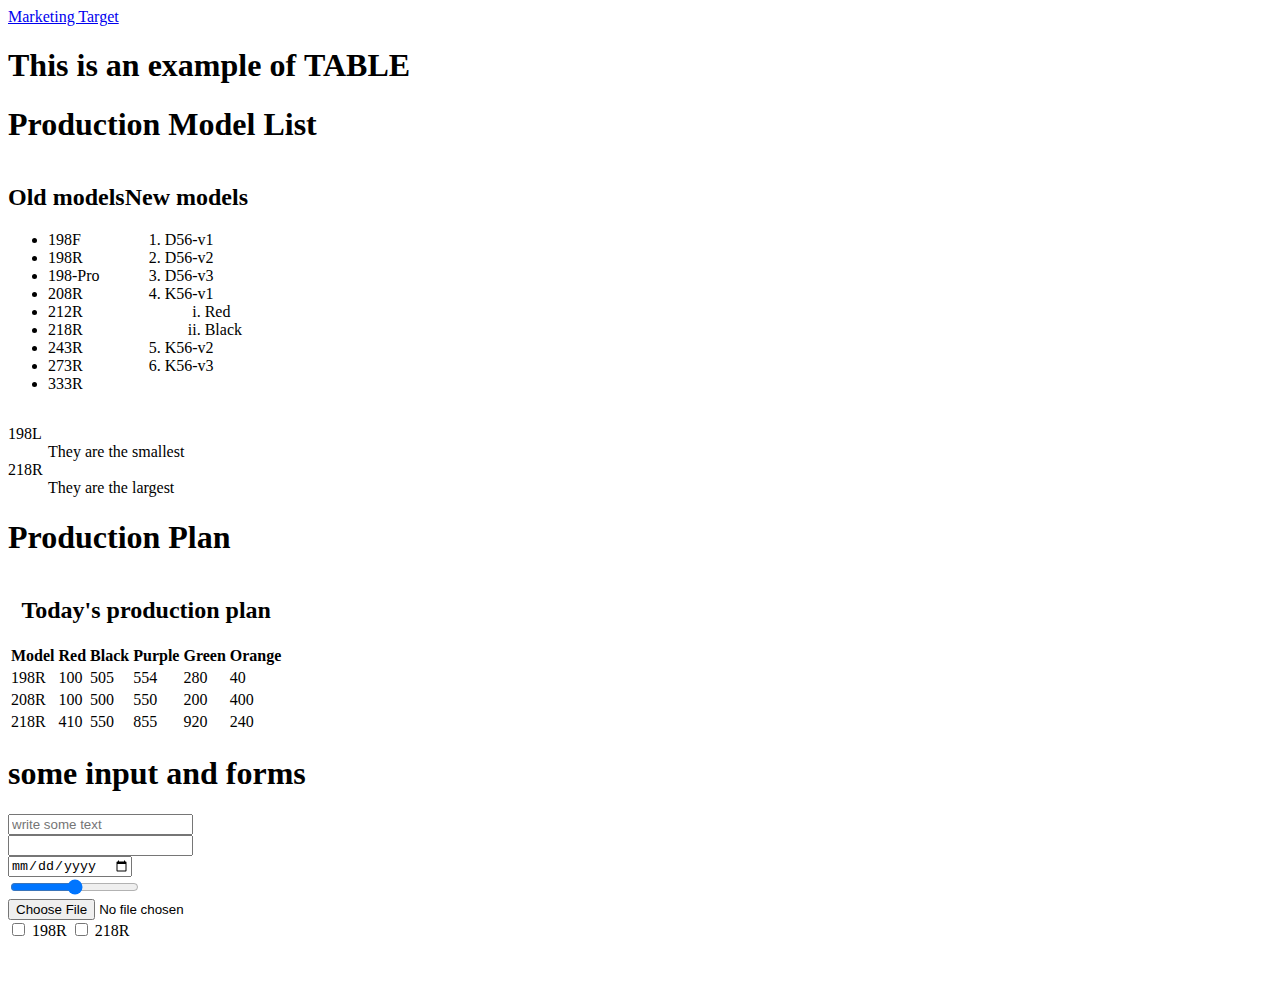
==== index.html @ c1c307e3 "Initial commit" ====
<!DOCTYPE html>
<html lang="en">
<head>
    <meta charset="UTF-8">
    <meta http-equiv="X-UA-Compatible" content="IE=edge">
    <meta name="viewport" content="width=device-width, initial-scale=1.0">
    <title>Document</title>
</head>
<style>
    #name {
        display: flex;
    }
    #main div{
        flex:1;
    }
</style>
<body>
    <header>
        <a href="capture1111.png" target="_blank">Marketing Target</a>
    </header>
    <main>
        <h1>This is an example of <strong>TABLE</strong></h1>
        <article>
            <h1>Production Model List</h1>
            <div id="name">    <!--id="name"-->
                <span>
                    <h2>Old models</h2>
                    <ul>
                        <li>198F</li>
                        <li>198R</li>
                        <li>198-Pro</li>
                        <li>208R</li>
                        <li>212R</li>
                        <li>218R</li>
                        <li>243R</li>
                        <li>273R</li>
                        <li>333R</li>
                    </ul>
                </span>
                <span>
                    <h2>New models</h2>
                    <ol>
                        <li>D56-v1</li>
                        <li>D56-v2</li>
                        <li>D56-v3</li>
                        <li>K56-v1</li>
                            <ol type="i">
                                <li>Red</li>
                                <li>Black</li>
                            </ol>
                        <li>K56-v2</li>
                        <li>K56-v3</li>
                    </ol>
                </span>
            </div> 
            <dl>
                <dt>198L</dt>
                <dd>They are the smallest</dd>
                <dt>218R</dt>
                <dd>They are the largest</dd>
            </dl>
        </article>
        <article>
            <h1>Production Plan</h1>
            <table>
                <thead>
                    <caption><h2>Today's production plan</h2></caption>
                    <tr>
                        <th>Model</th>
                        <th>Red</th>
                        <th>Black</th>
                        <th>Purple</th>
                        <th>Green</th>
                        <th>Orange</th>
                    </tr>
                </thead>
                <tbody>
                    <tr>
                        <td>198R</td>
                        <td>100</td>
                        <td>505</td>
                        <td>554</td>
                        <td>280</td>
                        <td>40</td>
                    </tr>
                    <tr>
                        <td>208R</td>
                        <td>100</td>
                        <td>500</td>
                        <td>550</td>
                        <td>200</td>
                        <td>400</td>
                    </tr>
                    <tr>
                        <td>218R</td>
                        <td>410</td>
                        <td>550</td>
                        <td>855</td>
                        <td>920</td>
                        <td>240</td>
                    </tr>
                </tbody>
            </table>
        </article>
        <article>
            <h1>some input and forms</h1>
            <input type="text" placeholder="write some text">
            <br>
            <input type="password">
            <br>
            <input type="date">
            <br>
            <input type="range">
            <br>
            <input type="file">
            <br>
            <input type="checkbox" name="old model" id="198R">
            <label for="198R">198R</label>
            <input type="checkbox" name="old model" id="218R">
            <label for="218R">218R</label>
        </article>
    </main>
    <footer>
        <br>
        <br>
        <br>
    </footer>
</body>
</html>
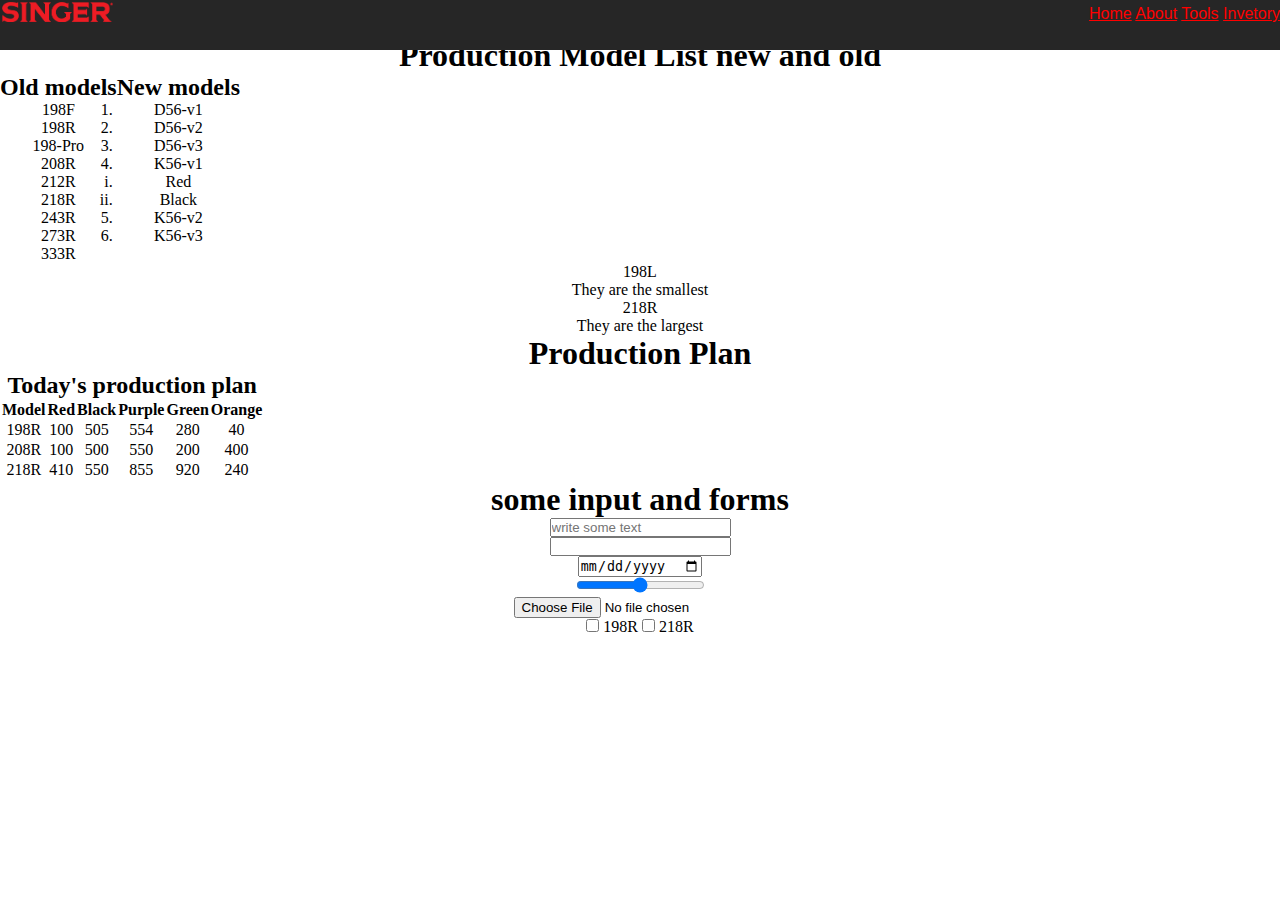
==== commit 018b11f4: "another commit" ====
--- a/index.html
+++ b/index.html
@@ -5,6 +5,7 @@
     <meta http-equiv="X-UA-Compatible" content="IE=edge">
     <meta name="viewport" content="width=device-width, initial-scale=1.0">
     <title>Document</title>
+    <link rel="stylesheet" type="text/css" href="style.css"/>
 </head>
 <style>
     #name {
@@ -15,13 +16,25 @@
     }
 </style>
 <body>
-    <header>
-        <a href="capture1111.png" target="_blank">Marketing Target</a>
-    </header>
+    <div>
+        <header>
+            <div class="wrapper">
+                <div>
+                    <img id="logo" src="./image/Singer_logo.png" alt="Singer Logo">
+                </div>
+                <nav>
+                    <a href="#">Home</a>
+                    <a href="#">About</a>
+                    <a href="#">Tools</a>
+                    <a href="#">Invetory</a>
+                </nav>
+            </div>    
+        </header>
+    </div>
     <main>
         <h1>This is an example of <strong>TABLE</strong></h1>
         <article>
-            <h1>Production Model List</h1>
+            <h1>Production Model List new and old</h1>
             <div id="name">    <!--id="name"-->
                 <span>
                     <h2>Old models</h2>
--- a/style.css
+++ b/style.css
@@ -0,0 +1,31 @@
+*{
+    margin: 0;
+    padding: 0;
+}
+header{
+    height: 50px;
+    background-color: #262626;
+    width: 100%;
+    z-index: 12;
+    position: fixed;
+}
+.wrapper {
+    width: 100%;
+    margin: 0;
+}
+#logo {
+    padding: 2px;
+    height: 20px;
+    float: left;
+}
+nav {
+    float: right;
+    font-family: helvetica;
+    padding-top: 5px;
+}
+nav a{
+    color: red;
+}
+body{
+    text-align: center;
+}
